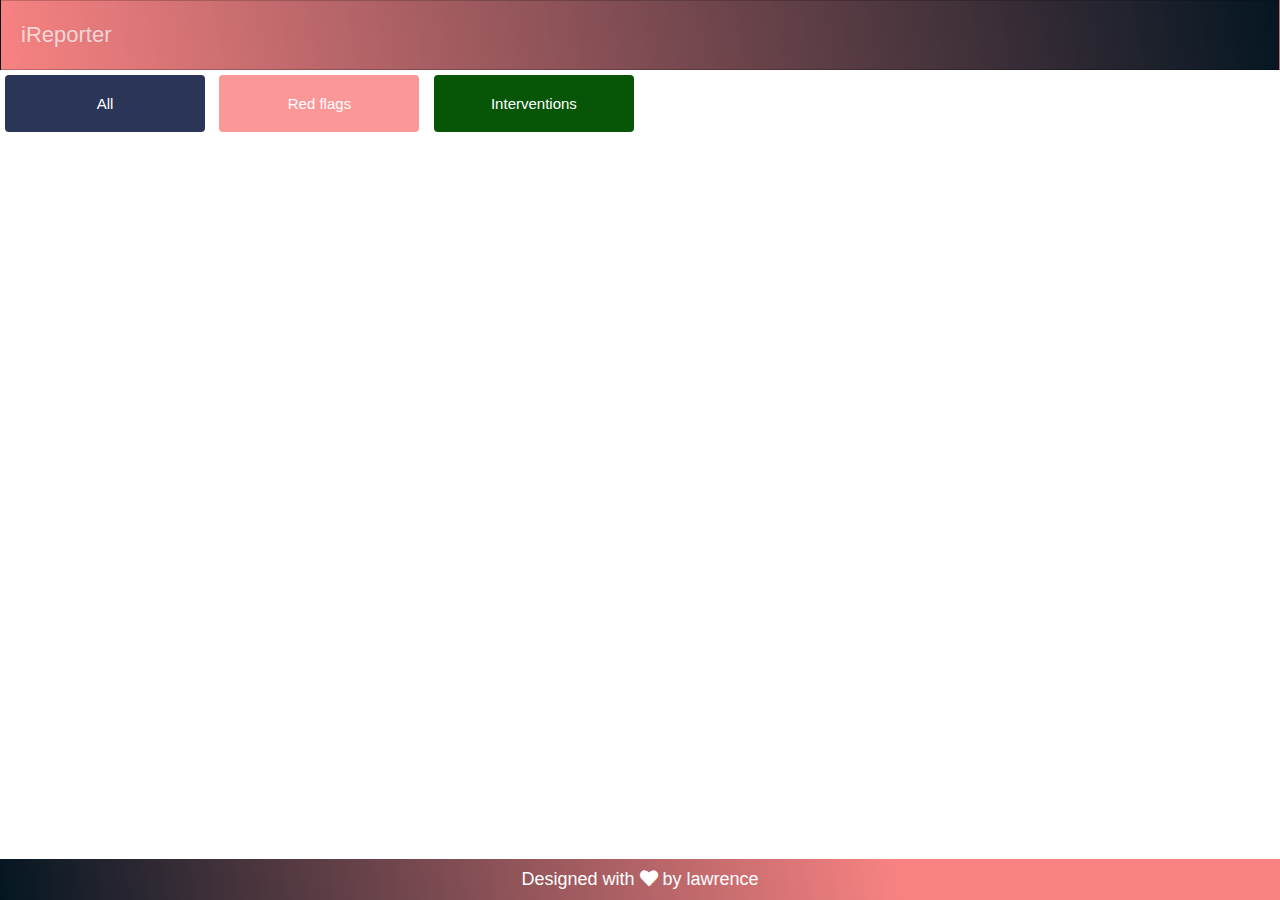
==== UI/admin-dashboard.html @ 7cec3a9a "Merge pull request #6 from lawrenceChege/ft-admin-page162101863" ====
<!DOCTYPE html>
<html>

<head>
    <meta charset="utf-8" />
    <meta http-equiv="X-UA-Compatible" content="IE=edge">
    <title>iReporter | Profile</title>
    <meta name="viewport" content="width=device-width, initial-scale=1">
    <link rel="stylesheet" type="text/css" media="screen" href="css/forms.css" />
    <link rel="stylesheet" type="text/css" media="screen" href="css/main.css" />
    <link rel="stylesheet" type="text/css" media="screen" href="css/profile.css" />
    <link rel="stylesheet" type="text/css" media="screen" href="css/navbar.css" />
    <link rel="stylesheet" type="text/css" media="screen" href="css/buttons.css" />
    <link rel="stylesheet" href="https://pro.fontawesome.com/releases/v5.5.0/css/all.css">
    <script src="js/main.js"></script>
</head>

<body>
    <nav class="navbar">
        <span class="navbar-toggle" id="navbar-toggle">
            <i class="fas fa-bars"></i>
        </span>
        <a href="#" class="navbar-brand">iReporter</a>
        <ul class="navbar-right" id="navbar-right">
            <li>
                <a href="dashboard.html" class="navbar-link">
                    <i class="fas fa-lock"></i> &nbsp; Dashboard</a>
            </li>
            <li>
                <a href="admin.html" class="navbar-link">
                    <i class="fas fa-lock"></i> &nbsp; Admin</a>
            </li>
            <li>
                <a href="logout.html" class="navbar-link">
                    <i class="fas fa-lock"></i> &nbsp; logout</a>
            </li>
        </ul>
    </nav>

    <button class="button btn-blue" onclick="openPage('allflags', this, '#f88282')" id="defaultOpen">All</button>
    <button class="button btn-red" onclick="openPage('redflags', this, '#041626')">Red flags</button>
    <button class="button btn-green" onclick="openPage('interventions', this, '#f88282')">Interventions</button>
    <div class="container">
        <section class="flex-container" id="allflags">
            <div class="rejected" id="rejected" style="order: 2 ; flex-grow: 1">
                <label class="title-content" for="rejected">Rejected</label>
                <p class="flag-number">12</p>
            </div>
            <div class="resolved" id="resolved" style="order: 1; flex-grow: 1">
                <label for="resolved" class="title-content">Resolved</label>
                <p class="flag-number">12</p>
            </div>
            <div class="pending" id="pending" style="order: 3; flex-grow: 1">
                <label for="pending" class="title-content"> Pending</label>
                <p class="flag-number">12</p>
            </div>
            <div class="flags" id="flags" style="order: 5; flex-grow: 5">
                <ul class="flag-list">
                    <li class="flag-list-item">
                        <a href="#" id="id1">
                            <h4 class="flag-title">Corrupt trafic police</h4>
                            <span>Status: Resolved</span><span><i class="fa fa-flag" aria-hidden="true"></i></span><br>
                            <small>Date : 12th June 2018</small>
                            <div class="button-right">
                                <button class="button btn-green">Resolve</button>
                                <button class="button btn-red">Reject</button>
                            </div>
                        </a>
                    </li>
                    <li class="flag-list-item">
                        <a href="#" id="id1">
                            <h4 class="flag-title"> Corrupt lawyer</h4>
                            <span>Status: Rejected</span> <span><i class="fa fa-flag" aria-hidden="true"></i></span><br>
                            <small>Date : 12th June 2018</small>
                            <div class="button-right">
                                <button class="button btn-green">Resolve</button>
                                <button class="button btn-red">Reject</button>
                            </div>
                        </a>
                    </li>
                    <li class="flag-list-item">
                        <a href="#" id="id1">
                            <h4 class="flag-title"> Corrupt trafic police</h4>
                            <span>Status: Pending</span><span><i class="far fa-question-circle"></i></span> <br>
                            <small>Date : 12th June 2018</small>
                            <div class="button-right">
                                <button class="button btn-green">Resolve</button>
                                <button class="button btn-red">Reject</button>
                            </div>
                        </a>
                    </li>
                    <li class="flag-list-item">
                        <a href="#" id="id1">
                            <h4 class="flag-title">Illegal building</h4>
                            <span>Status: Resolved</span><span><i class="far fa-question-circle" aria-hidden="true"></i></span><br>
                            <small>Date : 12th June 2018</small>
                            <div class="button-right">
                                <button class="button btn-green">Resolve</button>
                                <button class="button btn-red">Reject</button>
                            </div>
                        </a>
                    </li>
                    <li class="flag-list-item">
                        <a href="#" id="id1">
                            <h4 class="flag-title"> Domestic violence </h4>
                            <span>Status: Rejected</span> <span><i class="far fa-question-circle" aria-hidden="true"></i></span><br>
                            <small>Date : 12th June 2018</small>
                            <div class="button-right">
                                <button class="button btn-green">Resolve</button>
                                <button class="button btn-red">Reject</button>
                            </div>
                        </a>
                    </li>
                    <li class="flag-list-item">
                        <a href="#" id="id1">
                            <h4 class="flag-title"> River diversion</h4>
                            <span>Status: Pending</span><span><i class="far fa-question-circle"></i></span> <br>
                            <small>Date : 12th June 2018</small>
                            <div class="button-right">
                                <button class="button btn-green">Resolve</button>
                                <button class="button btn-red">Reject</button>
                            </div>
                        </a>
                    </li>
                </ul>
            </div>
        </section>

        <section class="flex-container" id="redflags">
            <div class="rejected" id="rejected" style="order: 2 ; flex-grow: 1">
                <label class="title-content" for="rejected">Rejected</label>
                <p class="flag-number">12</p>
            </div>
            <div class="resolved" id="resolved" style="order: 1; flex-grow: 1">
                <label for="resolved" class="title-content">Resolved</label>
                <p class="flag-number">12</p>
            </div>
            <div class="pending" id="pending" style="order: 3; flex-grow: 1">
                <label for="pending" class="title-content"> Pending</label>
                <p class="flag-number">12</p>
            </div>
            <div class="flags" id="flags" style="order: 5; flex-grow: 5">
                <ul class="flag-list">
                    <li class="flag-list-item">
                        <a href="#" id="id1">
                            <h4 class="flag-title">Corrupt trafic police</h4>
                            <span>Status: Resolved</span><span><i class="fa fa-flag" aria-hidden="true"></i></span><br>
                            <small>Date : 12th June 2018</small>
                            <div class="button-right">
                                <button class="button btn-green">Resolve</button>
                                <button class="button btn-red">Reject</button>
                            </div>
                        </a>
                    </li>
                    <li class="flag-list-item">
                        <a href="#" id="id1">
                            <h4 class="flag-title"> Corrupt lawyer</h4>
                            <span>Status: Rejected</span> <span><i class="fa fa-flag" aria-hidden="true"></i></span><br>
                            <small>Date : 12th June 2018</small>
                            <div class="button-right">
                                <button class="button btn-green">Resolve</button>
                                <button class="button btn-red">Reject</button>
                            </div>
                        </a>
                    </li>
                    <li class="flag-list-item">
                        <a href="#" id="id1">
                            <h4 class="flag-title"> Corrupt trafic police</h4>
                            <span>Status: Pending</span><span><i class="fa fa-flag"></i></span> <br>
                            <small>Date : 12th June 2018</small>
                            <div class="button-right">
                                <button class="button btn-green">Resolve</button>
                                <button class="button btn-red">Reject</button>
                            </div>
                        </a>
                    </li>
                </ul>
            </div>
        </section>

        <section class="flex-container" id="interventions">
            <div class="rejected" id="rejected" style="order: 2 ; flex-grow: 1">
                <label class="title-content" for="rejected">Rejected</label>
                <p class="flag-number">12</p>
            </div>
            <div class="resolved" id="resolved" style="order: 1; flex-grow: 1">
                <label for="resolved" class="title-content">Resolved</label>
                <p class="flag-number">12</p>
            </div>
            <div class="drafts" id="drafts" style="order: 4; flex-grow: 1">
                <label for="drafts" class="title-content">Drafts</label>
                <p class="flag-number">12</p>
            </div>
            <div class="flags" id="flags" style="order: 5; flex-grow: 5">
                <ul class="flag-list">
                    <li class="flag-list-item">
                        <a href="#" id="id1">
                            <h4 class="flag-title">Illegal building</h4>
                            <span>Status: Resolved</span><span><i class="far fa-question-circle" aria-hidden="true"></i></span><br>
                            <small>Date : 12th June 2018</small>
                            <div class="button-right">
                                <button class="button btn-green">Resolve</button>
                                <button class="button btn-red">Reject</button>
                            </div>
                        </a>
                    </li>
                    <li class="flag-list-item">
                        <a href="#" id="id1">
                            <h4 class="flag-title"> Domestic violence </h4>
                            <span>Status: Rejected</span> <span><i class="far fa-question-circle" aria-hidden="true"></i></span><br>
                            <small>Date : 12th June 2018</small>
                            <div class="button-right">
                                <button class="button btn-green">Resolve</button>
                                <button class="button btn-red">Reject</button>
                            </div>
                        </a>
                    </li>
                    <li class="flag-list-item">
                        <a href="#" id="id1">
                            <h4 class="flag-title"> River diversion</h4>
                            <span>Status: Pending</span><span><i class="far fa-question-circle"></i></span> <br>
                            <small>Date : 12th June 2018</small>
                            <div class="button-right">
                                <button class="button btn-green">Resolve</button>
                                <button class="button btn-red">Reject</button>
                            </div>
                        </a>
                    </li>
                </ul>
            </div>
        </section>
    </div>
    <footer class="footer">
        <p>Designed with <i class="fas fa-heart"></i> by lawrence </p>
    </footer>
</body>

</html>
---- UI/css/forms.css ----
.auth-form {
    background-color: #FFFFFF;
    width: 50%;
    height: 80%;
    margin: 7em auto;
    border-radius: 1.5em;
    box-shadow: 0px 11px 35px 2px rgba(0, 0, 0, 0.14);
}

.sign {
    padding-top: 40px;
    color: #8C55AA;
    font-family: 'Ubuntu', sans-serif;
    font-weight: bold;
    font-size: 23px;
}

form.sign-form {
    padding-top: 40px;
}

label.form-item {
    width: 50%;
    font-size: 14;
    margin-left: 46px;
    font-family: 'Ubuntu', sans-serif;

}
.password, .email,.username{
    width: 76%;
    color: rgb(38, 50, 56);
    font-size: 14px;
    background: rgba(114, 71, 71, 0.04);
    padding: 10px 20px;
    border: none;
    border-radius: 20px;
    outline: none;
    box-sizing: border-box;
    border: 2px solid rgba(0, 0, 0, 0.02);
    margin-bottom: 50px;
    margin-left: 46px;
    text-align: center;
    margin-bottom: 27px;
    font-family: 'Ubuntu', sans-serif;
}


.username:focus, .email:focus, .password:focus {
    border: 2px solid rgba(0, 0, 0, 0.18) !important;
    
}

.submit {
    cursor: pointer;
    border-radius: 5em;
    color: #fff;
    background: linear-gradient(to right, #9C27B0, #E040FB);
    border: 0;
    padding-left: 40px;
    padding-right: 40px;
    padding-bottom: 10px;
    padding-top: 10px;
    font-family: 'Ubuntu', sans-serif;
    margin-left: 35%;
    font-size: 13px;
    box-shadow: 0 0 20px 1px rgba(0, 0, 0, 0.04);
}

.forgot {
    text-shadow: 0px 0px 2px rgba(117, 117, 117, 0.12);
    color: #E1BEE7;
    padding-top: 15px;
}

a {
    text-shadow: 0px 0px 3px rgba(117, 117, 117, 0.12);
    color: #E1BEE7;
    text-decoration: none
}

@media (max-width: 600px) {
    .auth-form {
        border-radius: 0px;
    }
}
---- UI/css/main.css ----
* {
    box-sizing: border-box;
    padding: 0;
    margin: 0;
}
body {
    font-family: 'Josefin Sans', sans-serif;
}
.navbar {
    font-size: 18px;
    background-image: linear-gradient(260deg, #041622 0%, #f88282 100%);
    border: 1px solid rgba(0, 0, 0, 0.2);
    padding-bottom: 10px;
}
.index-image {
    height: auto;
    width: auto;
    position: cover;
    margin-top: 40px;
    margin: 20px 10px 0px 10px;
  }
  .index-text {
    color: white;
    font-weight: bold;
    border: none;
    position: absolute;
    top: 70%;
    left: 50%;
    transform: translate(-50%, -50%);
    z-index: 2;
    width: 80%;
    padding: 20px;
    text-align: right;
  }
  .description{
      border-radius: 45px;
      width: 80%;
  }
  .footer {
    font-size: 18px;
    background-image: linear-gradient(260deg, #f88282 30%, #041622 100%);
    padding: 10px;
    text-align: center;
    color: white;
    position: fixed;
    width: 100%;
    bottom: 0px;
  }
---- UI/css/profile.css ----
.profile-card{
    border:1px solid #ddd;
    border-radius:5px;
    width:24%;
    min-height:100%;
    margin:0 auto;
    float: right;
    align-items: center;
    margin-bottom: 30px;
    }
.profile-picture{
    height:30%;
    width:100%;
    border-radius:80px;
    border:2px solid transparent;
    margin:5px 0px -5px 5px;
}
.username{
    margin:10px 0px 0px 0px;
    font-family: -apple-system,Ubuntu, 'Helvetica Neue';
    font-weight: 600;
    font-size: 18px;
}
.title-content{
    font-family: -apple-system,Ubuntu, 'Helvetica Neue';
    font-weight: 600;
    font-size: 18px;
}
.edit-profile {
    margin:5px 0px 20px 25px;
}
.user-info {
    font-family: Arial, Helvetica, sans-serif;
    font-size: 18px;
    margin-left: 5px;
}

.flex-container {
    color: white;
    display: none;
    padding: 20px 20px;
    min-height: 400px;
    width: 73%;
    /* align-content: space-between; */
    flex-wrap: wrap;
    height: auto;
  
  }

.rejected, .resolved, .pending, .drafts{
    width: 20%;
    height: 40%;
    font-size: 30px;
    margin: 5px;
    text-align: center;
    display: inline-block;
    border-radius: 4px;
    border: none;
    color: #FFFFFF;
    text-align: center;
    padding: 20px;
    width: 200px;
    transition: all 0.5s;
    cursor: pointer;

  }
.flags{
    width: 80%;
    min-width: 360px;
    height: auto;
    margin: 5px;
    text-align: center;
    display: inline-block;
    border-radius: 4px;
    border: none;
    color: #FFFFFF;
    text-align: center;
    padding: 20px;
    width: 200px;
    transition: all 0.5s;
    cursor: pointer;
    background-color: white;
  }
  .flag-title{
      color: black;
  }
  .flag-list{
      text-align: left;
  }
  .flag-list-item{
      margin: 5px;
      background-image: linear-gradient(260deg, #fcf8f8 30%, #ffffff 100%);
  }
  .rejected{
      color: red;
      background-color: white;
  }
  .resolved{
      color: green;
      background-color: white;

  }
  .pending{
      color: blue;
      background-color: white;
  }
  .drafts{
      color: rgb(204, 86, 18);
      background-color: white;
  }
  /* #allflags, #redflags, #interventions {
      background-color: #ddd;
  } */
  
  #allflags {background-color: rgba(9, 16, 37, 0.842);}
  #redflags {background-color: rgba(94, 6, 6, 0.692); }
  #interventions {background-color: rgba(38, 80, 38, 0.801);}
@media (max-width: 800px){
.profile-picture{
    height:30%;
    width:90%;
    margin:5px 0px -5px 0px;
    border:2px solid #fff;
    border-radius:45px;
}
.profile-section{
    display: none;
}
.flex-container{
    width: 90%;
}
}
@media (max-width: 600px){
    .flags{
        min-width:200px;
    }
    .flex-container{
        width: 95%;
    }
    .button{
        width: 90%;
    }
    
}
---- UI/css/navbar.css ----
.navbar-right {
    list-style-type: none;
    display: none;
    float: right;
}
.nav-pills {
    list-style-type: none;
    display: flex;
    width: 80%;
    justify-content: space-between;
    padding-bottom: 0;
    height: 70px;
    align-items: center;
}

.navbar-brand {
    text-decoration: none;
    color: rgba(255, 255, 255, 0.7);
}

.navbar-right li {
    text-align: center;
    margin: 15px auto;
}

.navbar-brand {
    display: inline-block;
    font-size: 22px;
    margin-top: 10px;
    margin-left: 20px;
}

.navbar-toggle {
    position: absolute;
    top: 10px;
    right: 20px;
    cursor: pointer;
    color: rgba(255, 255, 255, 0.8);
    font-size: 24px;
}

.active {
    display: block;
}

@media screen and (min-width: 768px) {
    .navbar {
        display: flex;
        justify-content: space-between;
        padding-bottom: 0;
        height: 70px;
        align-items: center;
    }
    .nav-pills {
        display: flex;
        width: 70%;

    }
    .nav-pills button {
        text-align: center;
    }
    
    .navbar-right {
        /* display: flex; */
        /* margin-right: 20px;
        padding: 10px;
        flex-direction: row;
        justify-content: flex-end; */
        float: left;
    }

    .navbar-right li {
        margin: 0;
    }

    .navpill-link, .navbar-link {
        margin-left: 40px;
    }

    .navbar-brand {
        margin-top: 0;
    }

    .navbar-toggle {
        display: none;
    }

    .logo:hover, .navpill-link:hover,
    .navbar-link:hover {
        color: rgba(255, 255, 255, 1);
    }
}
---- UI/css/buttons.css ----
.button {
    display: inline-block;
    border-radius: 4px;
    border: none;
    color: #FFFFFF;
    text-align: center;
    font-size: 15px;
    padding: 20px;
    width: 200px;
    transition: all 0.5s;
    cursor: pointer;
    margin: 5px;
  }
  
  .button span {
    cursor: pointer;
    display: inline-block;
    position: relative;
    transition: 0.5s;
  }
  
  .button span:after {
    content: '\00bb';
    position: absolute;
    opacity: 0;
    top: 0;
    right: -20px;
    transition: 0.5s;
  }
  
  .button:hover span {
    padding-right: 25px;
  }
  
  .button:hover span:after {
    opacity: 1;
    right: 0;
  }
  .btn-red {
      background-color: rgba(245, 6, 6, 0.418);
  }
  .btn-blue {
      background-color: rgba(3, 16, 56, 0.842);
  }
  .btn-green{
    background-color: rgb(7, 85, 7);
  }
button a{
    color: white;

}
.button-right{
  float: right;
  height: 50px;
}
@media (max-width: 430px){
  .button{
    width: 95%;
  }
}
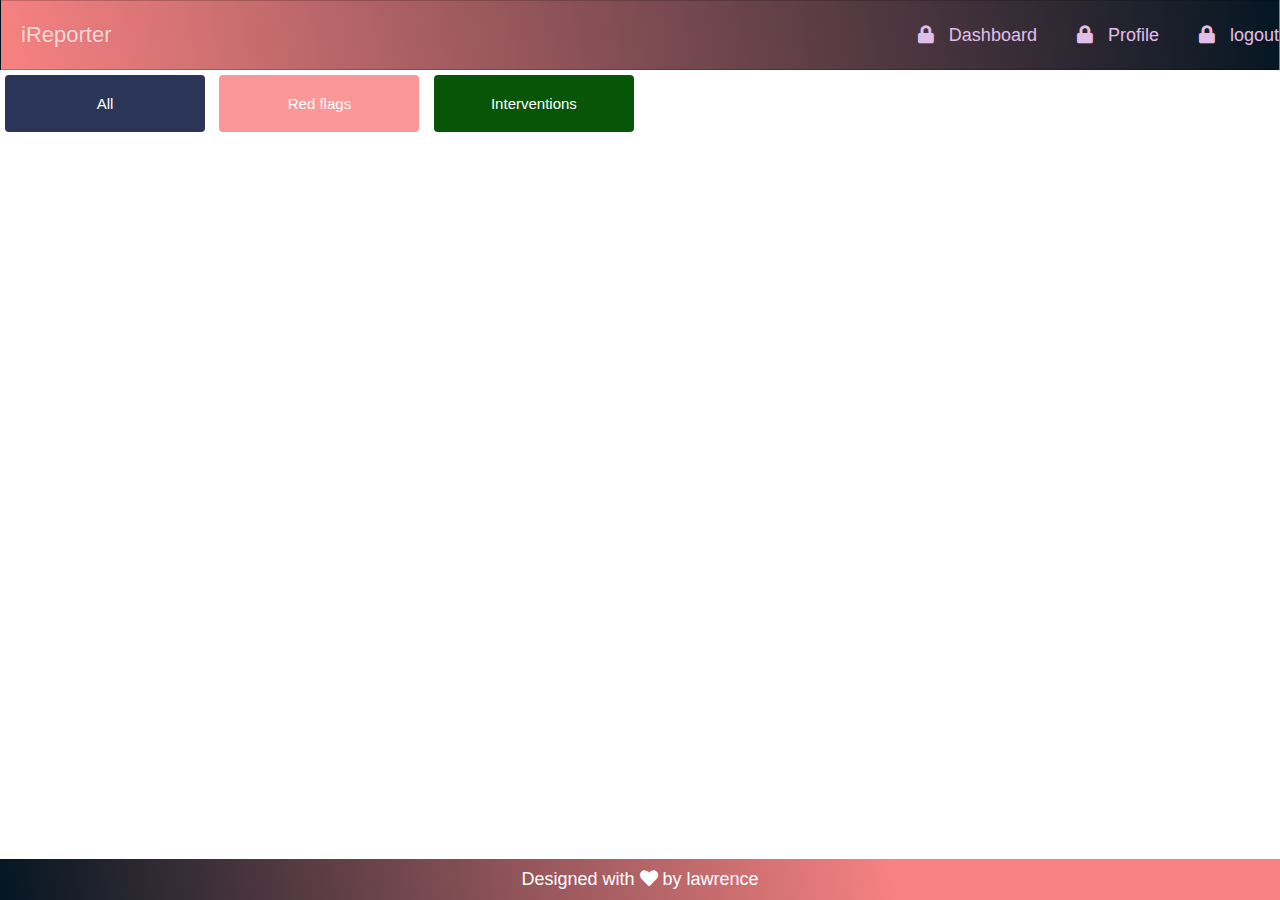
==== commit 763c7275: "[finishes #162101863] fi navbar links" ====
--- a/UI/admin-dashboard.html
+++ b/UI/admin-dashboard.html
@@ -27,8 +27,8 @@
                     <i class="fas fa-lock"></i> &nbsp; Dashboard</a>
             </li>
             <li>
-                <a href="admin.html" class="navbar-link">
-                    <i class="fas fa-lock"></i> &nbsp; Admin</a>
+                <a href="profile.html" class="navbar-link">
+                    <i class="fas fa-lock"></i> &nbsp; Profile</a>
             </li>
             <li>
                 <a href="logout.html" class="navbar-link">
@@ -59,7 +59,9 @@
                     <li class="flag-list-item">
                         <a href="#" id="id1">
                             <h4 class="flag-title">Corrupt trafic police</h4>
-                            <span>Status: Resolved</span><span><i class="fa fa-flag" aria-hidden="true"></i></span><br>
+                            <span>Posted by : Loise</span><br>
+                            <span>Status: Resolved</span><span>
+                                <i class="fa fa-flag" aria-hidden="true"></i></span><br>
                             <small>Date : 12th June 2018</small>
                             <div class="button-right">
                                 <button class="button btn-green">Resolve</button>
@@ -70,6 +72,7 @@
                     <li class="flag-list-item">
                         <a href="#" id="id1">
                             <h4 class="flag-title"> Corrupt lawyer</h4>
+                            <span>Posted by : Loise</span><br>
                             <span>Status: Rejected</span> <span><i class="fa fa-flag" aria-hidden="true"></i></span><br>
                             <small>Date : 12th June 2018</small>
                             <div class="button-right">
@@ -81,6 +84,7 @@
                     <li class="flag-list-item">
                         <a href="#" id="id1">
                             <h4 class="flag-title"> Corrupt trafic police</h4>
+                            <span>Posted by : Loise</span><br>
                             <span>Status: Pending</span><span><i class="far fa-question-circle"></i></span> <br>
                             <small>Date : 12th June 2018</small>
                             <div class="button-right">
@@ -92,6 +96,7 @@
                     <li class="flag-list-item">
                         <a href="#" id="id1">
                             <h4 class="flag-title">Illegal building</h4>
+                            <span>Posted by : Loise</span><br>
                             <span>Status: Resolved</span><span><i class="far fa-question-circle" aria-hidden="true"></i></span><br>
                             <small>Date : 12th June 2018</small>
                             <div class="button-right">
@@ -103,6 +108,7 @@
                     <li class="flag-list-item">
                         <a href="#" id="id1">
                             <h4 class="flag-title"> Domestic violence </h4>
+                            <span>Posted by : Loise</span><br>
                             <span>Status: Rejected</span> <span><i class="far fa-question-circle" aria-hidden="true"></i></span><br>
                             <small>Date : 12th June 2018</small>
                             <div class="button-right">
@@ -114,6 +120,7 @@
                     <li class="flag-list-item">
                         <a href="#" id="id1">
                             <h4 class="flag-title"> River diversion</h4>
+                            <span>Posted by : Loise</span><br>
                             <span>Status: Pending</span><span><i class="far fa-question-circle"></i></span> <br>
                             <small>Date : 12th June 2018</small>
                             <div class="button-right">
@@ -144,6 +151,7 @@
                     <li class="flag-list-item">
                         <a href="#" id="id1">
                             <h4 class="flag-title">Corrupt trafic police</h4>
+                            <span>Posted by : Loise</span><br>
                             <span>Status: Resolved</span><span><i class="fa fa-flag" aria-hidden="true"></i></span><br>
                             <small>Date : 12th June 2018</small>
                             <div class="button-right">
@@ -155,6 +163,7 @@
                     <li class="flag-list-item">
                         <a href="#" id="id1">
                             <h4 class="flag-title"> Corrupt lawyer</h4>
+                            <span>Posted by : Loise</span><br>
                             <span>Status: Rejected</span> <span><i class="fa fa-flag" aria-hidden="true"></i></span><br>
                             <small>Date : 12th June 2018</small>
                             <div class="button-right">
@@ -166,6 +175,7 @@
                     <li class="flag-list-item">
                         <a href="#" id="id1">
                             <h4 class="flag-title"> Corrupt trafic police</h4>
+                            <span>Posted by : Loise</span><br>
                             <span>Status: Pending</span><span><i class="fa fa-flag"></i></span> <br>
                             <small>Date : 12th June 2018</small>
                             <div class="button-right">
@@ -196,6 +206,7 @@
                     <li class="flag-list-item">
                         <a href="#" id="id1">
                             <h4 class="flag-title">Illegal building</h4>
+                            <span>Posted by : Loise</span><br>
                             <span>Status: Resolved</span><span><i class="far fa-question-circle" aria-hidden="true"></i></span><br>
                             <small>Date : 12th June 2018</small>
                             <div class="button-right">
@@ -207,6 +218,7 @@
                     <li class="flag-list-item">
                         <a href="#" id="id1">
                             <h4 class="flag-title"> Domestic violence </h4>
+                            <span>Posted by : Loise</span><br>
                             <span>Status: Rejected</span> <span><i class="far fa-question-circle" aria-hidden="true"></i></span><br>
                             <small>Date : 12th June 2018</small>
                             <div class="button-right">
@@ -218,6 +230,7 @@
                     <li class="flag-list-item">
                         <a href="#" id="id1">
                             <h4 class="flag-title"> River diversion</h4>
+                            <span>Posted by : Loise</span><br>
                             <span>Status: Pending</span><span><i class="far fa-question-circle"></i></span> <br>
                             <small>Date : 12th June 2018</small>
                             <div class="button-right">
--- a/UI/css/main.css
+++ b/UI/css/main.css
@@ -5,6 +5,7 @@
 }
 body {
     font-family: 'Josefin Sans', sans-serif;
+    overflow-x: hidden;
 }
 .navbar {
     font-size: 18px;
--- a/UI/css/navbar.css
+++ b/UI/css/navbar.css
@@ -1,6 +1,6 @@
 .navbar-right {
     list-style-type: none;
-    display: none;
+    display: flex;
     float: right;
 }
 .nav-pills {
